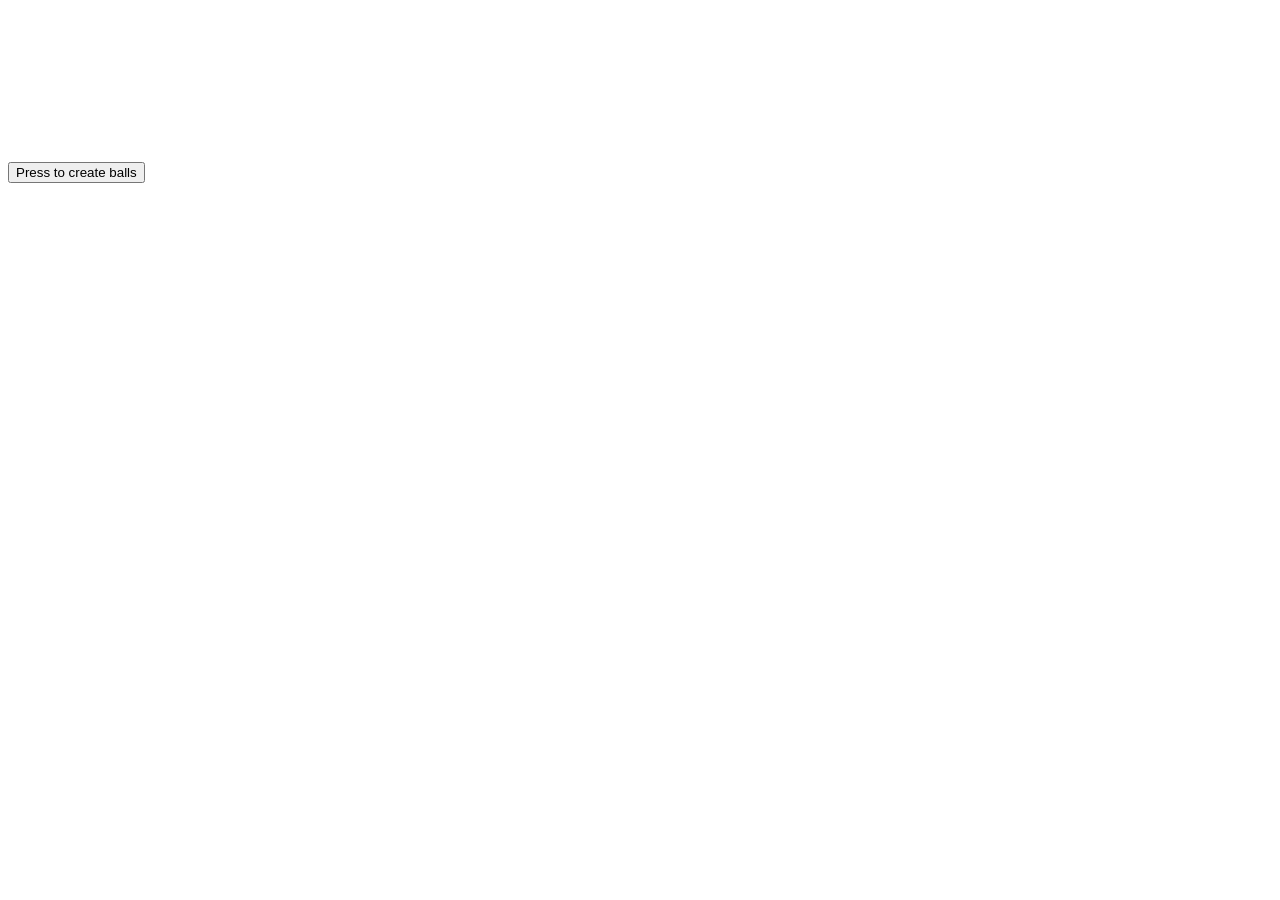
==== index.html @ 7db99294 "Changed first.html to index.html" ====
<!DOCTYPE html>
<html> 
<head>
	<meta charset="utf-8">
	<title>My first webpage</title>

	<!--link rel="stylesheet" href="path to file" IMPORTING CSS FILES -->
	<link rel="stylesheet" href="main.css">
	
</head>
<body>
	<!-- This is MY comment-->
	<canvas id="myCanva" width=2000 length=1000 style="width:2000;height:2000;"></canvas>
	<button onclick="button_create_balls()">Press to create balls</button>
	<script src="canvas.js"></script>
	
</body>


</html>
<!-- install preview code -->
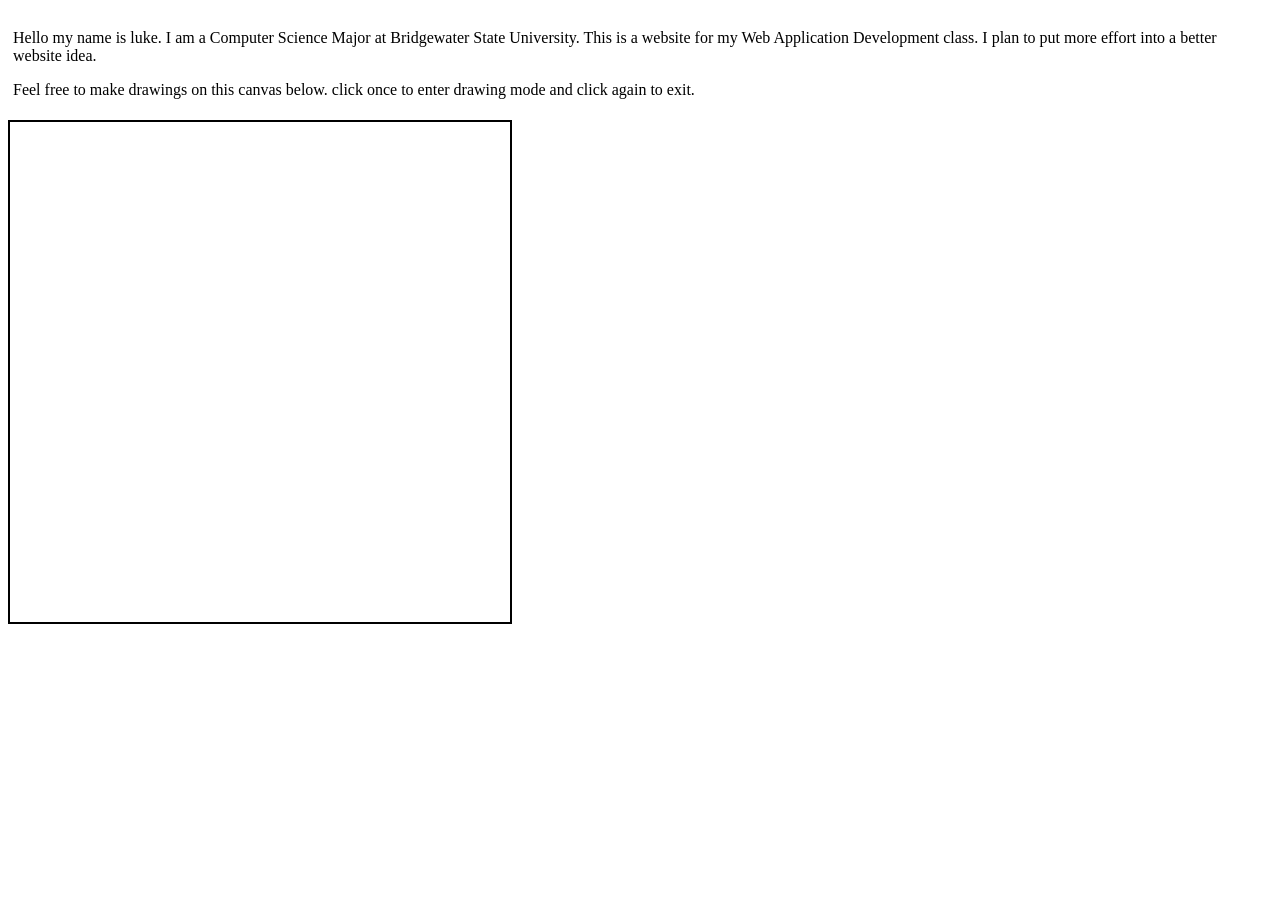
==== commit 90a66c28: "adding final changes" ====
--- a/index.html
+++ b/index.html
@@ -5,15 +5,19 @@
 	<title>My first webpage</title>
 
 	<!--link rel="stylesheet" href="path to file" IMPORTING CSS FILES -->
-	<link rel="stylesheet" href="main.css">
+	<link rel="stylesheet" href="first.css">
+
+</head>
+<body  onmousemove="onMove(event)" onclick="onClick(event)">
+	<div>
+		<p> Hello my name is luke. I am a Computer Science Major at Bridgewater State University. This is a website for my Web Application Development class. I plan to put more effort into a better website idea.</p>
+		<p> Feel free to make drawings on this canvas below. click once to enter drawing mode and click again to exit.</p>
+	</div>
+	<!-- This is MY comment-->
+	<canvas id="myCanva"></canvas>
 	
-</head>
-<body>
-	<!-- This is MY comment-->
-	<canvas id="myCanva" width=2000 length=1000 style="width:2000;height:2000;"></canvas>
-	<button onclick="button_create_balls()">Press to create balls</button>
+
 	<script src="canvas.js"></script>
-	
 </body>
 
 
--- a/first.css
+++ b/first.css
@@ -0,0 +1,18 @@
+
+div {
+	padding: 5px;
+}
+
+canvas {
+	border: 2px solid black;
+	/* display: inline; */
+	/* height:100%; */
+	/* min-height: 100%; */
+	/* width:100%; */
+	position: fixed;
+	
+	/* background: lime; */
+	/* overflow:auto; */
+	z-index: 5;
+	cursor: none;
+}
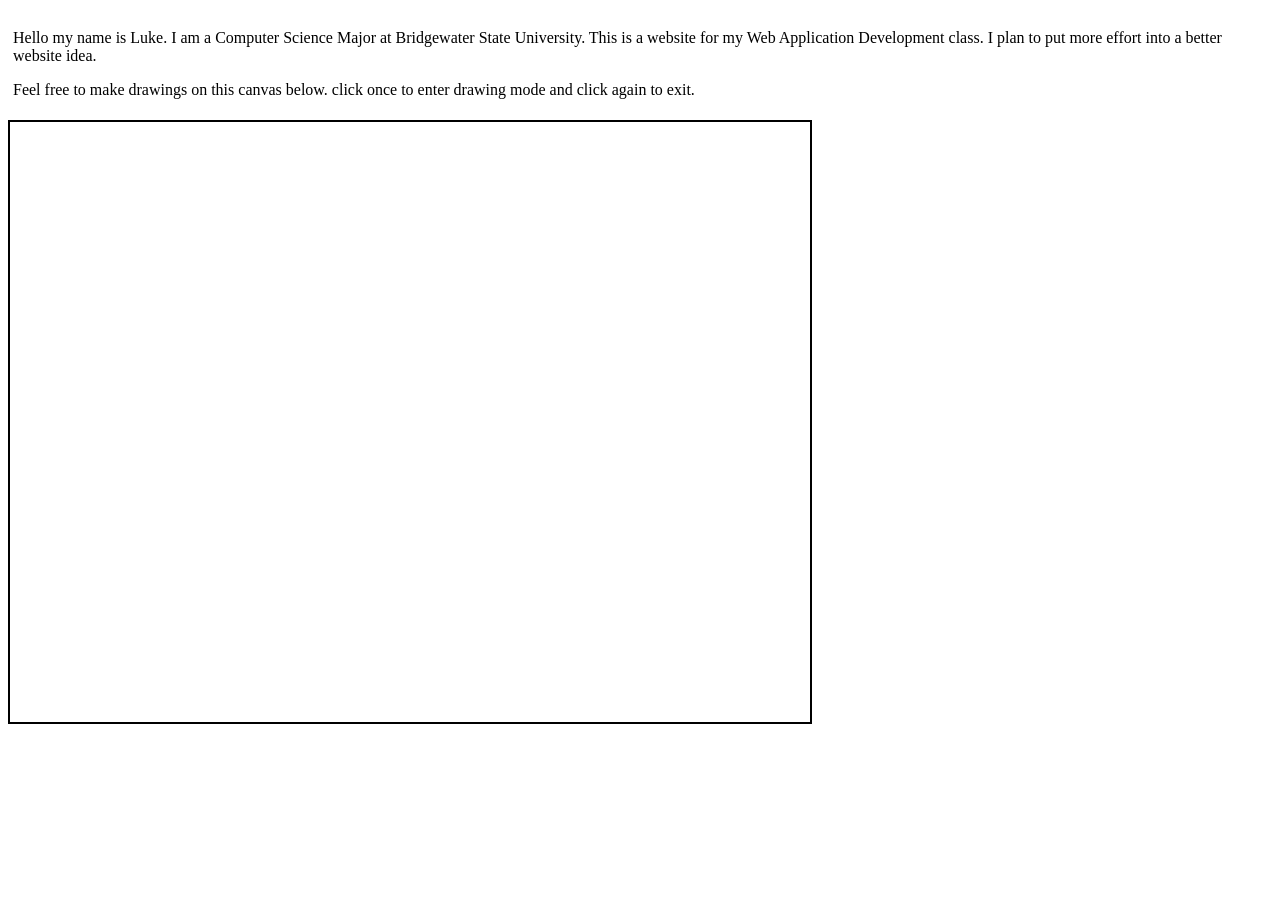
==== commit c93d8bef: "fixed the script element's position in index.html and some minor adjustments" ====
--- a/index.html
+++ b/index.html
@@ -6,15 +6,15 @@
 
 	<!--link rel="stylesheet" href="path to file" IMPORTING CSS FILES -->
 	<link rel="stylesheet" href="first.css">
-
+	<script src="canvas.js"></script>
 </head>
 <body  onmousemove="onMove(event)" onclick="onClick(event)">
 	<div>
-		<p> Hello my name is luke. I am a Computer Science Major at Bridgewater State University. This is a website for my Web Application Development class. I plan to put more effort into a better website idea.</p>
+		<p> Hello my name is Luke. I am a Computer Science Major at Bridgewater State University. This is a website for my Web Application Development class. I plan to put more effort into a better website idea.</p>
 		<p> Feel free to make drawings on this canvas below. click once to enter drawing mode and click again to exit.</p>
 	</div>
 	<!-- This is MY comment-->
-	<canvas id="myCanva"></canvas>
+	<canvas id="myCanva" height=600px width=800px></canvas>
 	
 
 	<script src="canvas.js"></script>
--- a/first.css
+++ b/first.css
@@ -4,6 +4,7 @@
 }
 
 canvas {
+
 	border: 2px solid black;
 	/* display: inline; */
 	/* height:100%; */
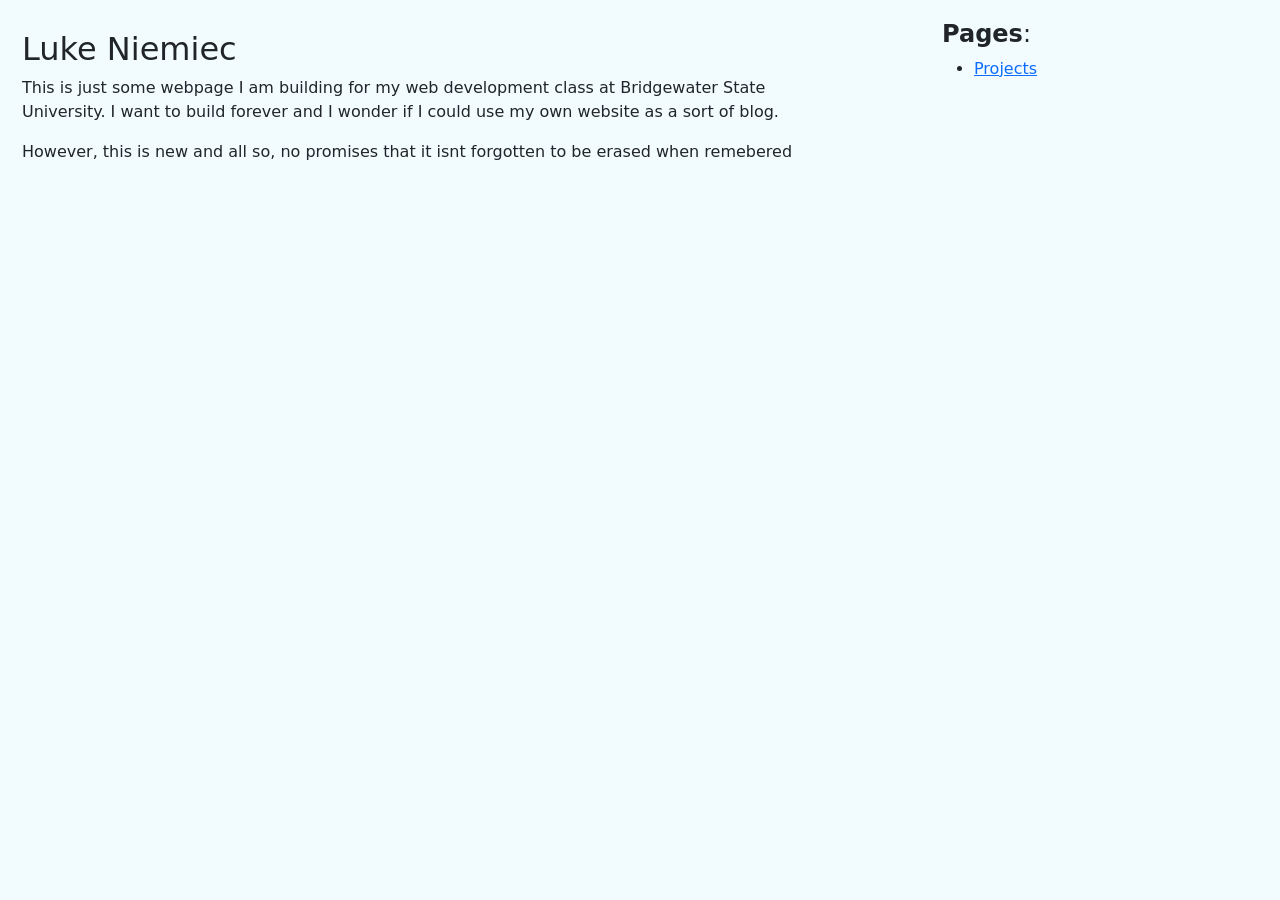
==== commit 23ed4899: "Assignment #2 upload: Projects page and link from index.html" ====
--- a/index.html
+++ b/index.html
@@ -1,25 +1,51 @@
 <!DOCTYPE html>
 <html> 
-<head>
-	<meta charset="utf-8">
-	<title>My first webpage</title>
+	<head>
+		<meta charset="utf-8">
+		
+		<!-- adding dynamic styles based on screen width -->
+		<meta name="viewport" content="width=device-width, initial-scale=1, shrink-to-fit=no">
+		
+		<!-- adding bootstrap styles -->
+		<link rel="stylesheet" href="https://cdn.jsdelivr.net/npm/bootstrap@5.3.8/dist/css/bootstrap.min.css">
 
-	<!--link rel="stylesheet" href="path to file" IMPORTING CSS FILES -->
-	<link rel="stylesheet" href="first.css">
-	<script src="canvas.js"></script>
-</head>
-<body  onmousemove="onMove(event)" onclick="onClick(event)">
-	<div>
-		<p> Hello my name is Luke. I am a Computer Science Major at Bridgewater State University. This is a website for my Web Application Development class. I plan to put more effort into a better website idea.</p>
-		<p> Feel free to make drawings on this canvas below. click once to enter drawing mode and click again to exit.</p>
-	</div>
-	<!-- This is MY comment-->
-	<canvas id="myCanva" height=600px width=800px></canvas>
+		<title>My first webpage</title>
+
+		<!--link rel="stylesheet" href="path to file" IMPORTING CSS FILES -->
+		<link rel="stylesheet" href="first.css">
+		
+		<!-- <script src="canvas.js"></script> -->
+
+		<style>
+			main-content-box {
+				margin-left: 100px;
+			}
+		</style>
+	</head>
 	
-
-	<script src="canvas.js"></script>
-</body>
-
-
+	<body>
+	<div class="container row">
+		
+			<!-- main content -->
+			<div class="col-sm container">
+			
+				<!-- Title -->
+				<div class="row"> 
+					<h2 class="title">Luke Niemiec</h2>
+					<p>This is just some webpage I am building for my web development class at Bridgewater State University. I want to build forever and I wonder if I could use my own website as a sort of blog.</p>
+					<p>However, this is new and all so, no promises that it isnt forgotten to be erased when remebered</p>
+				</div>
+				
+			
+			</div>
+			
+			<!-- other pages list -->
+			<div class="col-sm-2 offset-sm-1 mx-100 pagelist">
+				<h4><b>Pages</b>:</h4>
+				<ul>
+					<li><a href="project.html">Projects</a></li>
+				</ul>
+			</div>
+		</div>
+	</body>
 </html>
-<!-- install preview code -->
--- a/first.css
+++ b/first.css
@@ -1,19 +1,11 @@
+body {
+	background-color: #f2fcff;
+}
 
 div {
-	padding: 5px;
+	padding: 10px;
 }
 
-canvas {
-
-	border: 2px solid black;
-	/* display: inline; */
-	/* height:100%; */
-	/* min-height: 100%; */
-	/* width:100%; */
-	position: fixed;
-	
-	/* background: lime; */
-	/* overflow:auto; */
-	z-index: 5;
-	cursor: none;
+pagelist {
+	right: 100;
 }
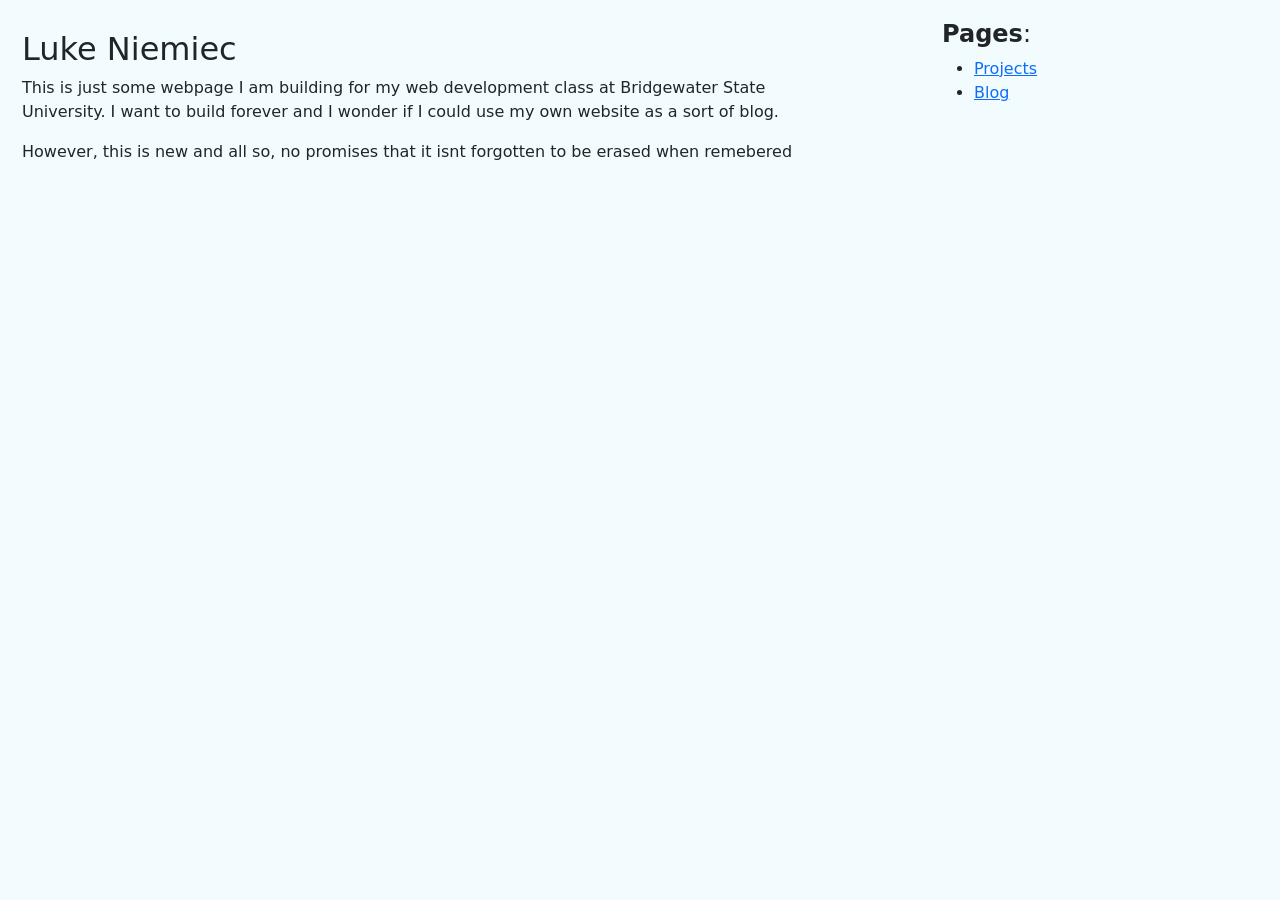
==== commit f5e56d0a: "Added blog page for my STT project for COMP399" ====
--- a/index.html
+++ b/index.html
@@ -44,6 +44,7 @@
 				<h4><b>Pages</b>:</h4>
 				<ul>
 					<li><a href="project.html">Projects</a></li>
+					<li><a href="blog.html">Blog</a></li>
 				</ul>
 			</div>
 		</div>
